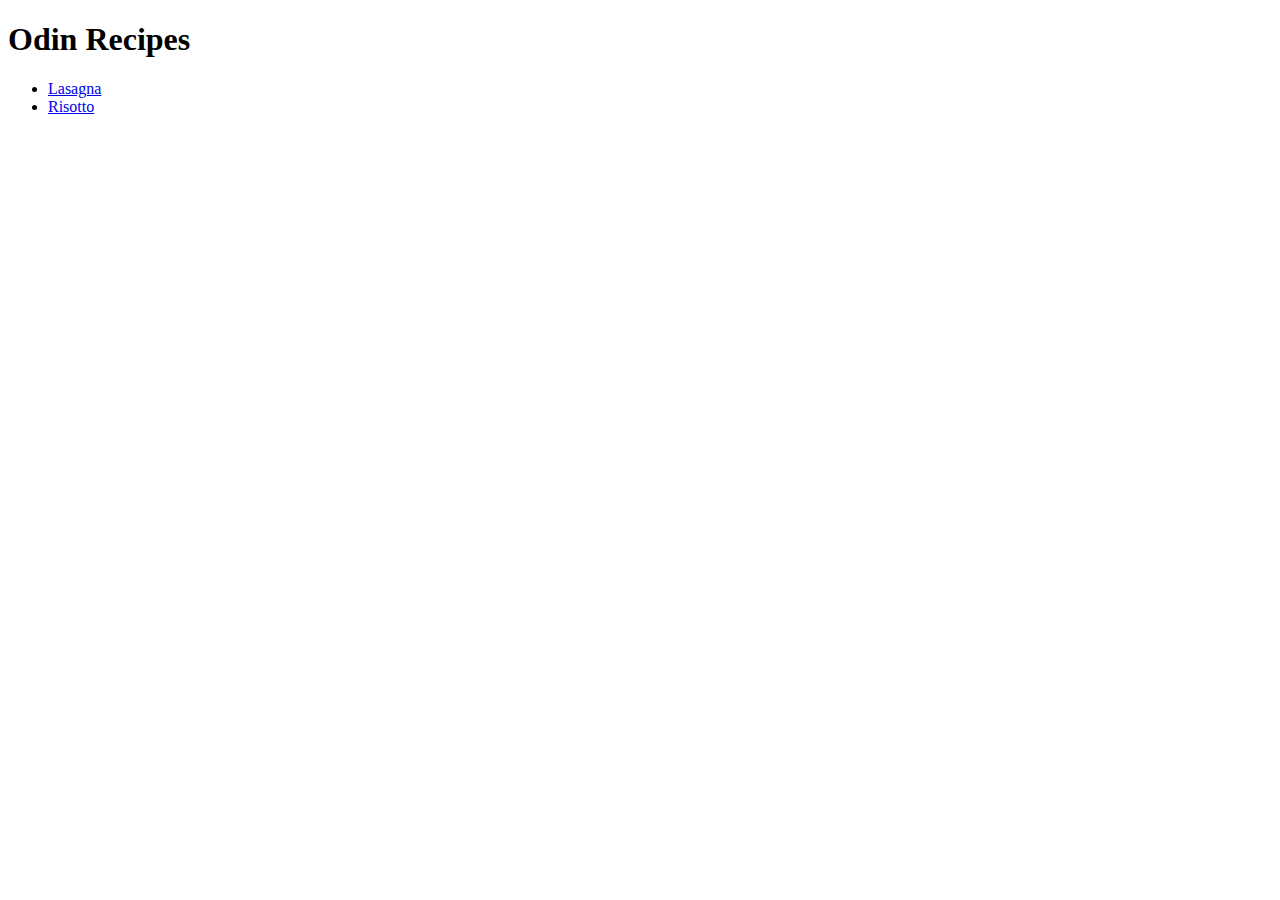
==== index.html @ d36bc31c "added images, and two pages lasagna and risotto" ====
<!DOCTYPE html>
<html lang="en">
  <head>
    <meta charset="UTF-8" />
    <meta http-equiv="X-UA-Compatible" content="IE=edge" />
    <meta name="viewport" content="width=device-width, initial-scale=1.0" />
    <title>Odin Recipes</title>
  </head>
  <body>
    <h1>Odin Recipes</h1>
    <ul>
      <li>
        <a href="./recipes/lasagna.html">Lasagna</a>
      </li>
      <li>
        <a href="./recipes/risotto.html">Risotto</a>
      </li>
    </ul>
  </body>
</html>
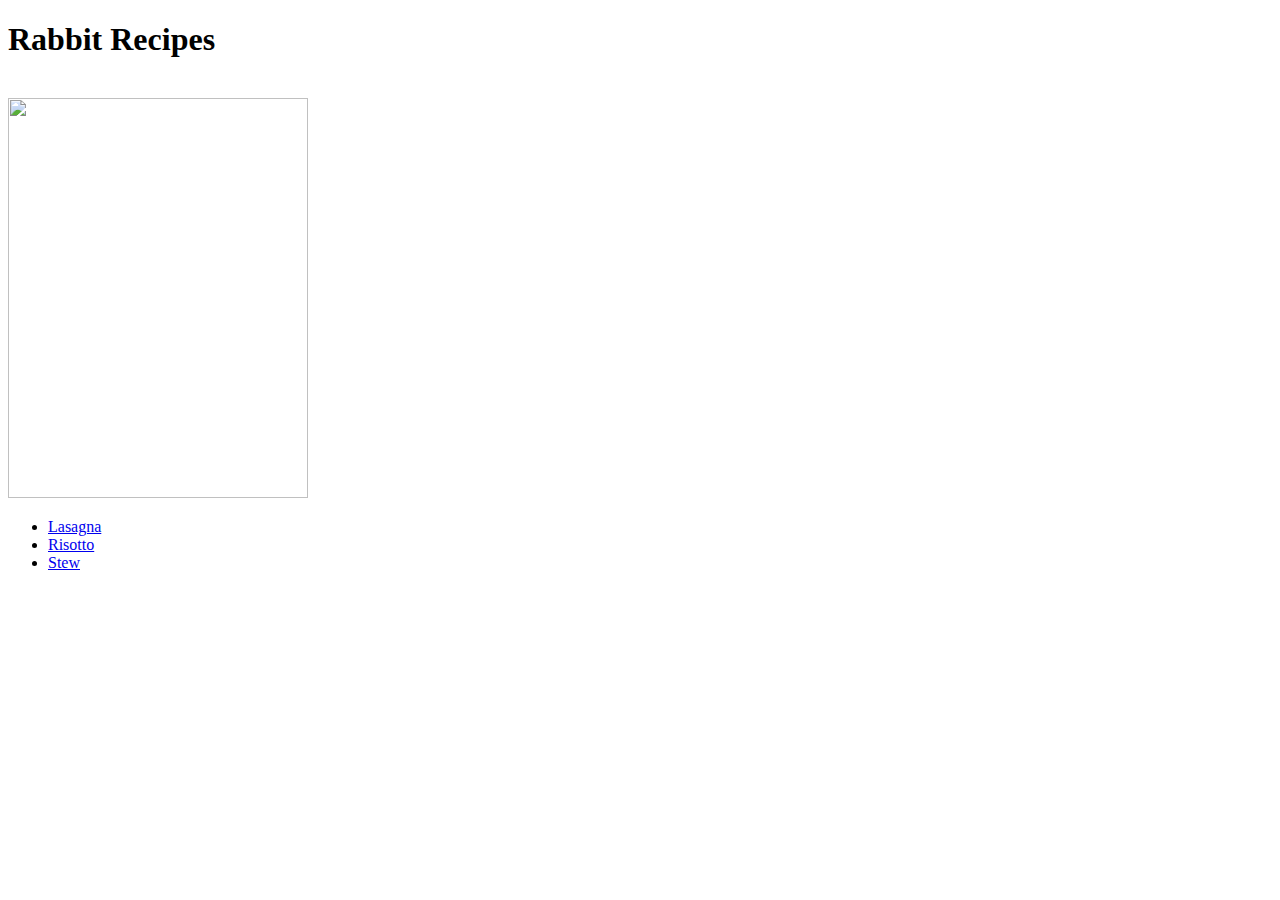
==== commit 42752622: "new page" ====
--- a/index.html
+++ b/index.html
@@ -7,7 +7,9 @@
     <title>Odin Recipes</title>
   </head>
   <body>
-    <h1>Odin Recipes</h1>
+    <h1>Rabbit Recipes</h1>
+    <br />
+    <img src="./images/peterrabbit.jpg" height="400" width="300" />
     <ul>
       <li>
         <a href="./recipes/lasagna.html">Lasagna</a>
@@ -15,6 +17,9 @@
       <li>
         <a href="./recipes/risotto.html">Risotto</a>
       </li>
+      <li>
+        <a href="./recipes/stew.html">Stew</a>
+      </li>
     </ul>
   </body>
 </html>
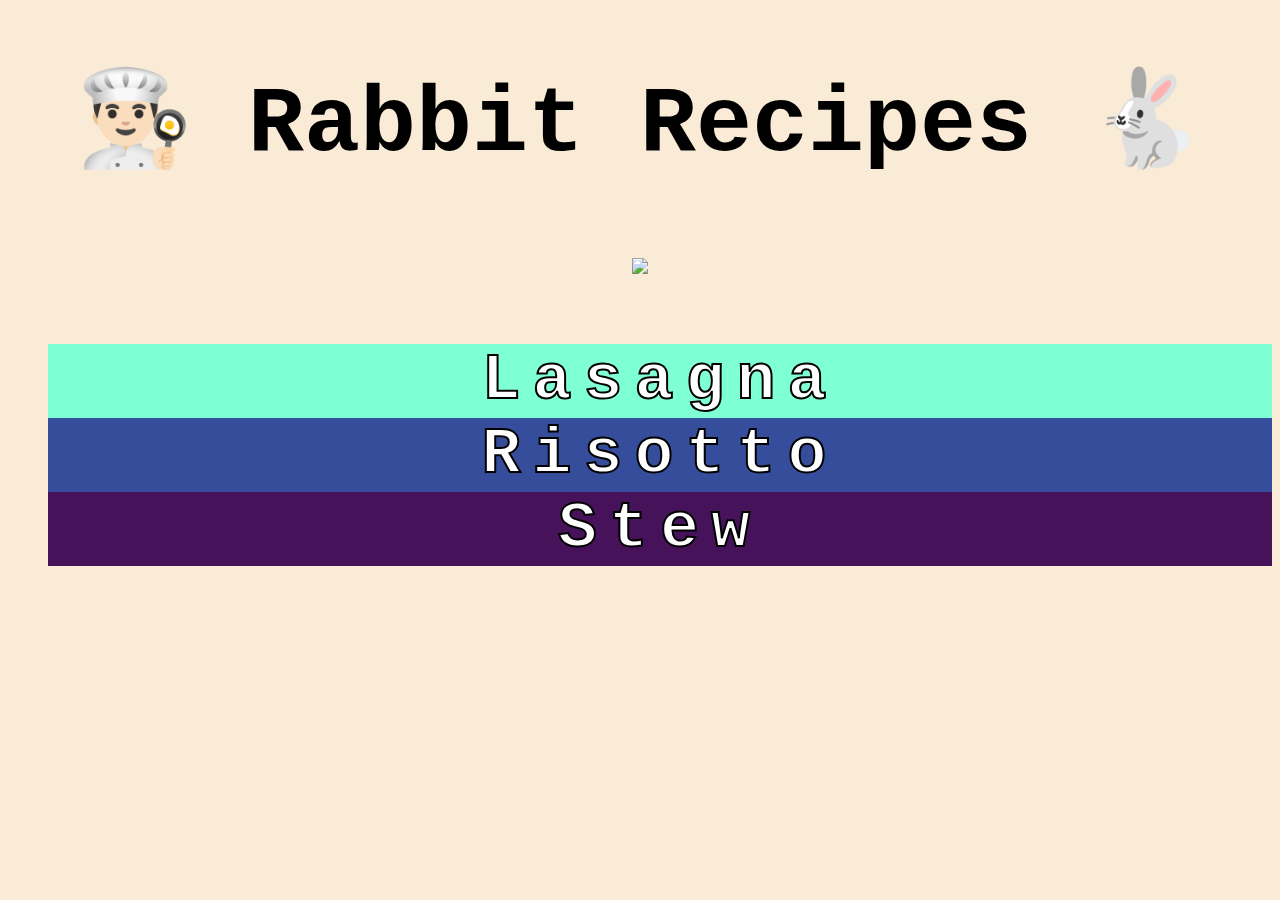
==== commit 92cf3258: "added classes and updated styling" ====
--- a/index.html
+++ b/index.html
@@ -5,19 +5,25 @@
     <meta http-equiv="X-UA-Compatible" content="IE=edge" />
     <meta name="viewport" content="width=device-width, initial-scale=1.0" />
     <title>Odin Recipes</title>
+    <link rel="stylesheet" href="./styles.css"
   </head>
+
   <body>
-    <h1>Rabbit Recipes</h1>
+    <h1 class="title">👨🏻‍🍳 Rabbit Recipes 🐇</h1>
     <br />
-    <img src="./images/peterrabbit.jpg" height="400" width="300" />
-    <ul>
-      <li>
+
+    <div class="image-container">
+      <img class="image" src="./images/peterrabbit.jpg" />
+    </div>
+
+    <ul class="list">
+      <li id="one">
         <a href="./recipes/lasagna.html">Lasagna</a>
       </li>
-      <li>
+      <li id="two">
         <a href="./recipes/risotto.html">Risotto</a>
       </li>
-      <li>
+      <li id="three">
         <a href="./recipes/stew.html">Stew</a>
       </li>
     </ul>
--- a/styles.css
+++ b/styles.css
@@ -0,0 +1,79 @@
+* {
+  font-family: "Courier New", Courier, monospace;
+  box-sizing: border-box;
+  background-color: antiquewhite;
+}
+
+.title {
+  text-align: center;
+  font-size: 70pt;
+}
+
+.subtitle {
+  text-align: center;
+  font-size: 35pt;
+}
+
+.image-container {
+  text-align: center;
+}
+
+.image {
+  height: 400px;
+  width: auto;
+}
+
+.list {
+  list-style-type: none;
+  text-align: center;
+  font-size: 65px;
+  color: white;
+}
+
+#one {
+  background-color: aquamarine;
+}
+
+#one a {
+  background-color: aquamarine;
+  color: white;
+  letter-spacing: 12px;
+  -webkit-text-stroke: 2px black;
+  font-weight: bold;
+}
+
+#two {
+  background-color: rgb(53, 77, 155);
+}
+
+#two a {
+  background-color: rgb(53, 77, 155);
+  letter-spacing: 12px;
+  -webkit-text-stroke: 2px black;
+  font-weight: bold;
+}
+
+#three {
+  background-color: rgb(70, 19, 90);
+}
+
+#three a {
+  background-color: rgb(70, 19, 90);
+  letter-spacing: 12px;
+  -webkit-text-stroke: 2px black;
+  font-weight: bold;
+}
+
+.list a {
+  color: white;
+  text-decoration: none;
+}
+
+.home {
+  text-align: center;
+  font-size: 22px;
+}
+
+.home a {
+  color: black;
+}
